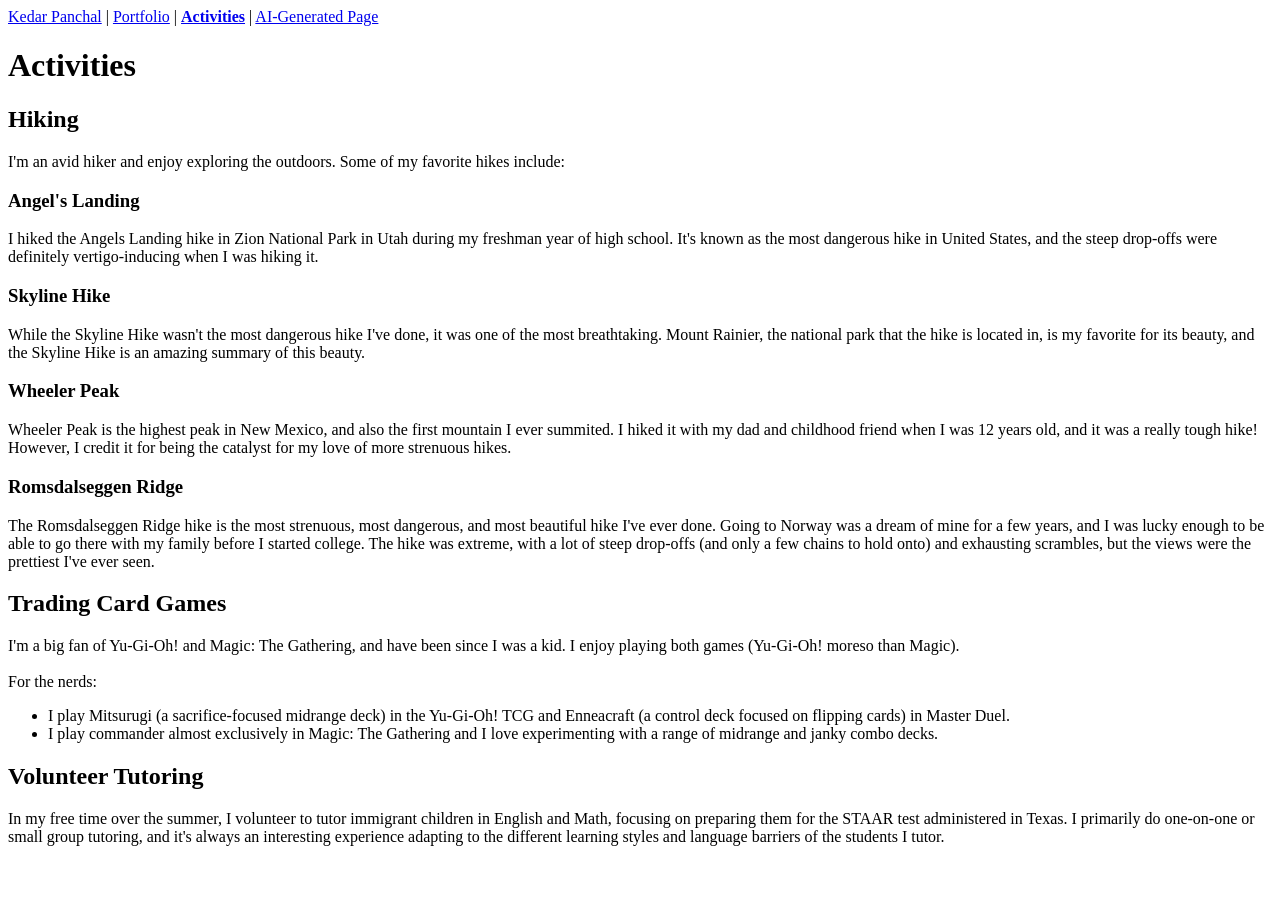
==== activities.html @ c7000c5f "Finish activities.html" ====
<!DOCTYPE HTML PUBLIC "-//W3C//DTD HTML 4.01 Transitional//EN">
<html>
    <head>
        <title>Activities - Kedar Panchal</title>
        <meta http-equiv="Content-Type" content="text/html; charset=iso-8859-1">
    </head>

    <body>
        <!-- This is a navbar that will be present on all pages of the website. -->
        <!-- TODO: When I'm allowed to use CSS and JS, replace with a web component -->
        <span>
            <a href="index.html" target="_self">Kedar Panchal</a> | 
            <a href="portfolio.html" target="_self">Portfolio</a> | 
            <a href="activities.html" target="_self"><strong>Activities</strong></a> | 
            <a href="genai.html" target="_self">AI-Generated Page</a>
        </span>
    
        <h1>Activities</h1>
        <h2>Hiking</h2>
        I'm an avid hiker and enjoy exploring the outdoors. Some of my favorite
        hikes include:
        
        <h3>Angel's Landing</h3>
        I hiked the Angels Landing hike in Zion National Park in Utah during my
        freshman year of high school. It's known as the most dangerous hike in 
        United States, and the steep drop-offs were definitely vertigo-inducing
        when I was hiking it.

        <h3>Skyline Hike</h3>
        While the Skyline Hike wasn't the most dangerous hike I've done, it was
        one of the most breathtaking. Mount Rainier, the national park that the
        hike is located in, is my favorite for its beauty, and the Skyline Hike
        is an amazing summary of this beauty.

        <h3>Wheeler Peak</h3>
        Wheeler Peak is the highest peak in New Mexico, and also the first 
        mountain I ever summited. I hiked it with my dad and childhood friend 
        when I was 12 years old, and it was a really tough hike! However, I 
        credit it for being the catalyst for my love of more strenuous hikes.

        <h3>Romsdalseggen Ridge</h3>
        The Romsdalseggen Ridge hike is the most strenuous, most dangerous, and
        most beautiful hike I've ever done. Going to Norway was a dream of mine
        for a few years, and I was lucky enough to be able to go there with my
        family before I started college. The hike was extreme, with a lot of
        steep drop-offs (and only a few chains to hold onto) and exhausting 
        scrambles, but the views were the prettiest I've ever seen.

        <h2>Trading Card Games</h2>
        I'm a big fan of Yu-Gi-Oh! and Magic: The Gathering, and have been 
        since I was a kid. I enjoy playing both games (Yu-Gi-Oh! moreso than 
        Magic).<br><br>

        For the nerds:
        <ul>
            <li>I play Mitsurugi (a sacrifice-focused midrange deck) in the
                Yu-Gi-Oh! TCG and Enneacraft (a control deck focused on 
                flipping cards) in Master Duel.</li>
            <li>I play commander almost exclusively in Magic: The Gathering and
                I love experimenting with a range of midrange and janky combo
                decks.</li>
        </ul>

        <h2>Volunteer Tutoring</h2>
        In my free time over the summer, I volunteer to tutor immigrant 
        children in English and Math, focusing on preparing them for the
        STAAR test administered in Texas. I primarily do one-on-one or small
        group tutoring, and it's always an interesting experience adapting to
        the different learning styles and language barriers of the students I
        tutor.
    </body>
</html>
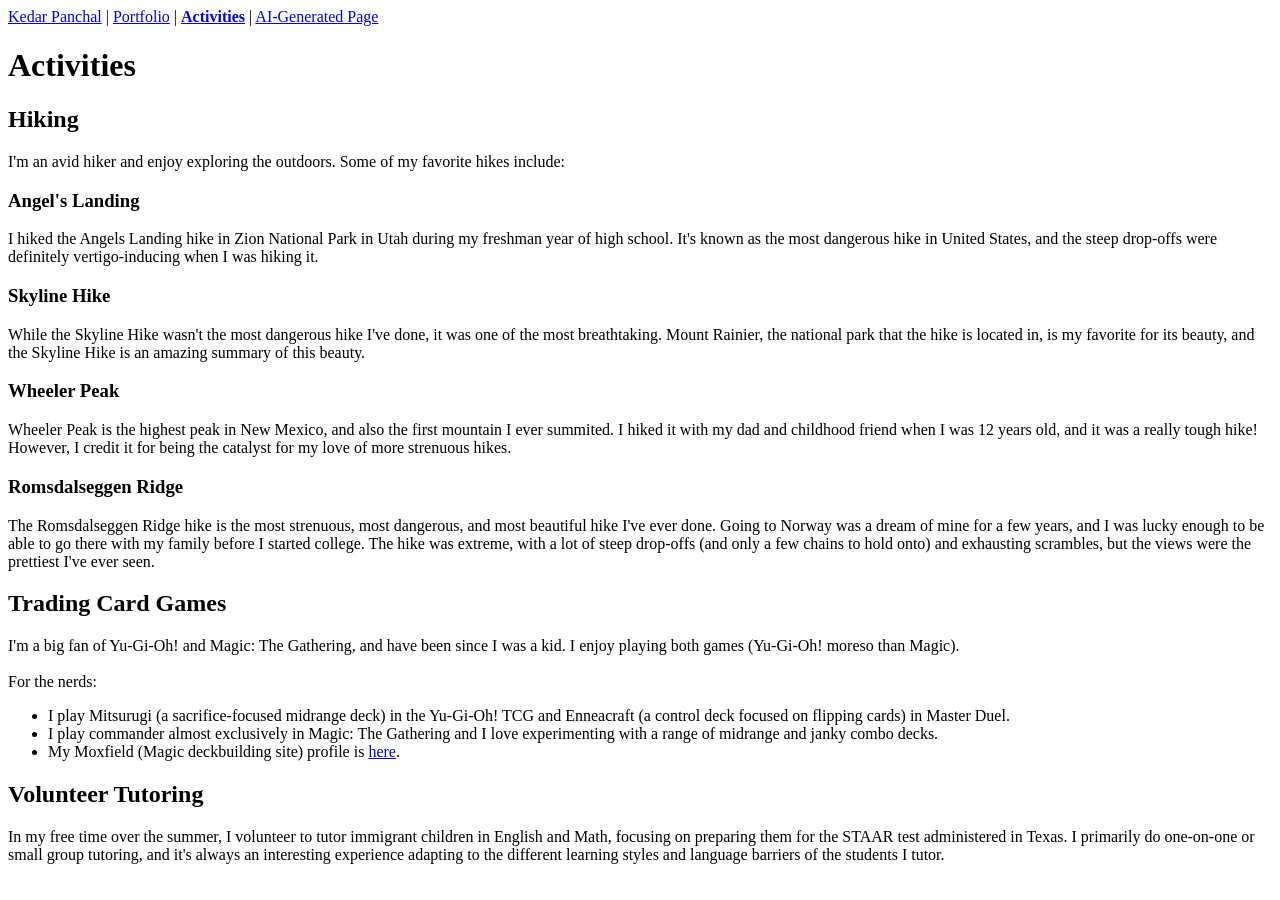
==== commit d92ae9c4: "Add navigation links" ====
--- a/activities.html
+++ b/activities.html
@@ -59,6 +59,8 @@
             <li>I play commander almost exclusively in Magic: The Gathering and
                 I love experimenting with a range of midrange and janky combo
                 decks.</li>
+            <li>My Moxfield (Magic deckbuilding site) profile is 
+                <a href="https://moxfield.com/users/PhrozenPepper" target="_blank">here</a>.</li>
         </ul>
 
         <h2>Volunteer Tutoring</h2>
